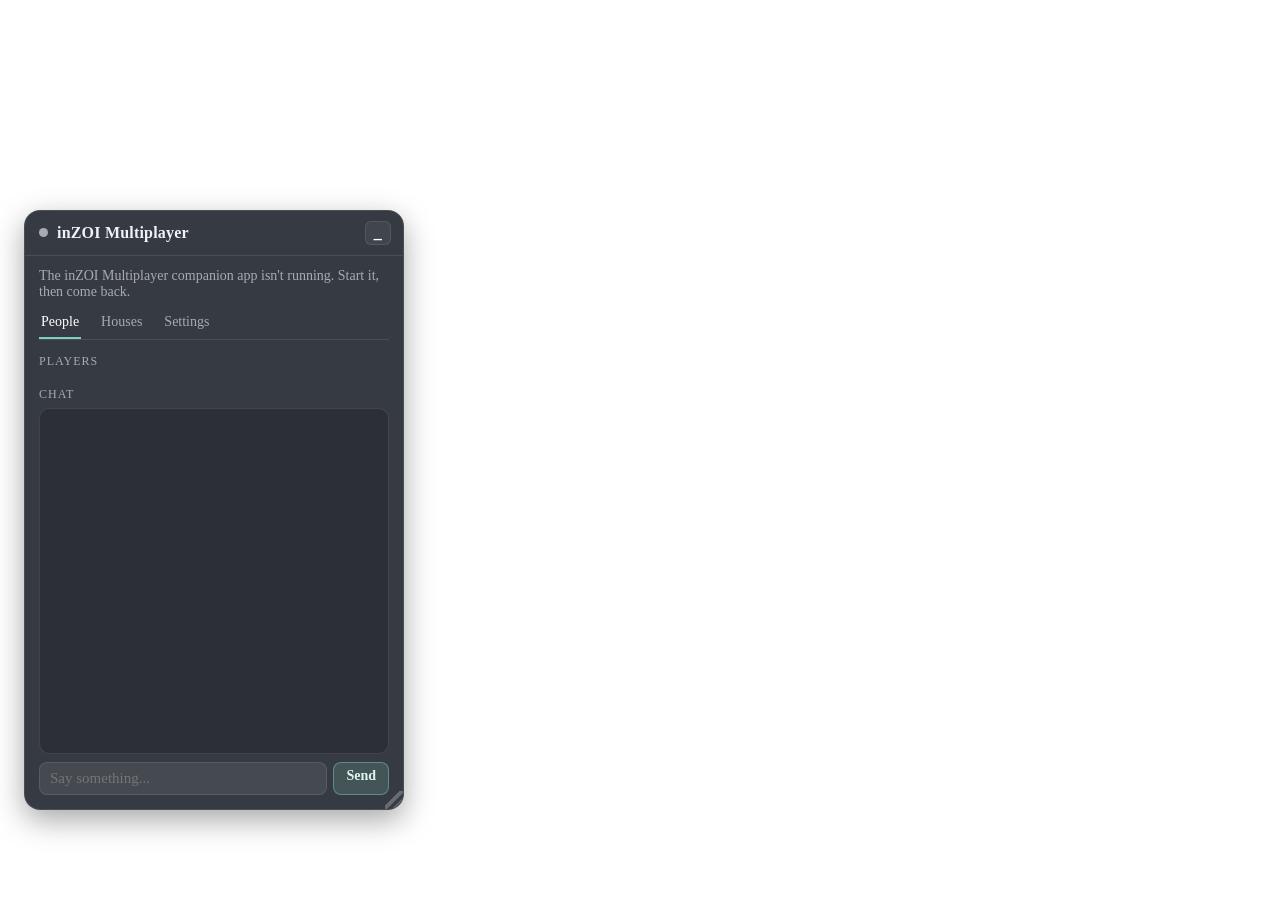
==== mod/InZOIMultiplayer/ui/mp/index.html @ e127644d "inZOI Multiplayer 0.3.0 Play inZOI together: friends' Zois appear in your world and mirror what the " ====
<!DOCTYPE html>
<html lang="en">
<head>
<meta charset="UTF-8">
<title>inZOI Multiplayer</title>
<link rel="stylesheet" href="coui://inzoi/mod/inzoi-fonts.css">
<style>
* { margin: 0; padding: 0; box-sizing: border-box; }
/* html/body MUST keep 'background: transparent' (game shows through; clicks outside the UI
   reach the game) and 'overflow: hidden'. NEVER set 'pointer-events: none' on html/body --
   it breaks inzoi.view.hover() / setHover() and leaks wheel/click input to the game camera. */
html, body { width: 100%; height: 100%; background: transparent; overflow: hidden;
             font-family: var(--inzoi-font-ui); font-size: 17px; color: #eef1f6; }
button, input, select, textarea { font-family: inherit; font-size: inherit; color: inherit; }


#app-root { position: absolute; top: 210px; left: 24px; width: 380px; height: 600px;
            display: flex; flex-direction: column; overflow: hidden;
            background: rgba(22, 26, 36, 0.86); border: 1px solid rgba(255, 255, 255, 0.10); border-radius: 16px;
            box-shadow: 0 10px 30px rgba(0, 0, 0, 0.35); }
#title-bar { display: flex; align-items: center; justify-content: space-between; flex-shrink: 0;
             padding: 10px 12px 10px 14px; cursor: move;
             user-select: none; -webkit-user-select: none; border-bottom: 1px solid rgba(255, 255, 255, 0.10); }
#title-text { font-size: 16px; font-weight: bold; letter-spacing: 0.2px; display: flex; align-items: center; }
#title-text .dot { width: 9px; height: 9px; border-radius: 50%; margin-right: 9px; background: rgba(238, 241, 246, 0.62); }
#title-text .dot.on { background: #7fd1b9; }
#title-text .dot.wait { background: #f0b35a; }
#title-text .badge { margin-left: 8px; padding: 1px 8px; border-radius: 10px; font-size: 13px;
                     background: #5aa8f0; color: #0d1420; }
#title-buttons { display: flex; align-items: center; gap: 6px; }
/* ASCII-only icons: _ for minimize, X for close. */
#minimize-btn, #close-btn {
    cursor: pointer; font-size: 14px; font-weight: bold; line-height: 1.4;
    font-family: var(--inzoi-font-mono, Consolas, monospace);
    background: rgba(255, 255, 255, 0.06); border: 1px solid rgba(255, 255, 255, 0.10);
    color: #fff; border-radius: 6px; padding: 1px 8px;
    user-select: none; -webkit-user-select: none; }
#minimize-btn:hover { background: rgba(255, 255, 255, 0.16); }
#close-btn:hover    { background: rgba(200, 60, 60, 0.5); }
#minimize-btn { display: inline-block; }
#content { flex: 1; min-height: 0; padding: 12px 14px 14px; overflow: hidden; display: flex; flex-direction: column; }
#resize-handle { position: absolute; bottom: 0; right: 0; width: 18px; height: 18px; cursor: nwse-resize; opacity: 0.5;
    background: linear-gradient(135deg, transparent 40%, rgba(255,255,255,0.5) 41%, rgba(255,255,255,0.5) 55%, transparent 56%,
                transparent 68%, rgba(255,255,255,0.4) 69%, rgba(255,255,255,0.4) 80%, transparent 81%); }
#resize-handle:hover { opacity: 1; }

.status { font-size: 14px; color: rgba(238, 241, 246, 0.62); margin-bottom: 8px; }
.notice { font-size: 14px; color: #f0b35a; margin-bottom: 8px; display: none; }
.label { font-size: 12px; text-transform: uppercase; letter-spacing: 1px; color: rgba(238, 241, 246, 0.62); margin: 6px 0 6px; }

.players { flex-shrink: 0; margin-bottom: 6px; }
.player { display: flex; align-items: center; padding: 8px 10px; margin-bottom: 6px;
          background: rgba(255, 255, 255, 0.06); border: 1px solid rgba(255, 255, 255, 0.10); border-radius: 10px; }
.player .who { flex: 1; min-width: 0; }
.player .name { font-size: 16px; font-weight: bold; }
.player .sub { font-size: 13px; color: rgba(238, 241, 246, 0.62); margin-top: 2px; white-space: nowrap; overflow: hidden; }
.player .sub.here { color: #7fd1b9; }
.empty { font-size: 14px; color: rgba(238, 241, 246, 0.62); padding: 6px 2px 10px; }

.btn { cursor: pointer; padding: 5px 12px; border-radius: 8px; font-size: 14px; font-weight: bold;
       background: rgba(127, 209, 185, 0.18); border: 1px solid rgba(127, 209, 185, 0.45); color: #dff6ef; }
.btn:hover { background: rgba(127, 209, 185, 0.32); }
.btn.off { opacity: 0.35; cursor: default; }

.chat { flex: 1; min-height: 60px; overflow: hidden; display: flex; flex-direction: column; justify-content: flex-end;
        padding: 8px 10px; background: rgba(0, 0, 0, 0.18); border-radius: 10px; border: 1px solid rgba(255, 255, 255, 0.10); }
.msg { font-size: 15px; line-height: 1.35; margin-top: 4px; word-wrap: break-word; }
.msg .from { font-weight: bold; color: #5aa8f0; margin-right: 6px; }
.msg.mine .from { color: #7fd1b9; }
.msg.system { color: rgba(238, 241, 246, 0.62); font-size: 13px; }

.say { display: flex; margin-top: 8px; }
.say input { flex: 1; min-width: 0; padding: 7px 10px; border-radius: 8px; border: 1px solid rgba(255, 255, 255, 0.10);
             background: rgba(255, 255, 255, 0.08); outline: none; font-size: 15px; }
.say input:focus { border-color: rgba(127, 209, 185, 0.6); }
.say .btn { margin-left: 6px; }

.tabs { display: flex; margin: 2px 0 8px; border-bottom: 1px solid rgba(255, 255, 255, 0.10); }
.tab { font-size: 14px; padding: 4px 2px 7px; margin-right: 18px; color: rgba(238, 241, 246, 0.62); cursor: pointer;
       user-select: none; border-bottom: 2px solid transparent; }
.tab:hover { color: #fff; }
.tab.on { color: #fff; border-bottom-color: #7fd1b9; }
.pane { display: none; flex: 1; min-height: 0; flex-direction: column; overflow: hidden; }
.pane.on { display: flex; }
.hint { font-size: 12px; color: rgba(238, 241, 246, 0.62); line-height: 1.35; margin-bottom: 4px; }
.house { display: flex; align-items: center; padding: 6px 8px; margin-bottom: 5px; border-radius: 8px;
         background: rgba(255, 255, 255, 0.06); border: 1px solid rgba(255, 255, 255, 0.10); font-size: 14px; }
.house .t { flex: 1; min-width: 0; white-space: nowrap; overflow: hidden; }
.house .t .s { font-size: 12px; color: rgba(238, 241, 246, 0.62); }
.house .btn { padding: 3px 9px; font-size: 13px; margin-left: 6px; }
.field { display: flex; align-items: center; margin-bottom: 6px; }
.field span { width: 90px; font-size: 13px; color: rgba(238, 241, 246, 0.62); }
.toggle { display: flex; align-items: center; font-size: 13px; color: rgba(238, 241, 246, 0.62); margin: 4px 0 10px; cursor: pointer; }
.toggle .box { width: 16px; height: 16px; border-radius: 4px; border: 1px solid rgba(255, 255, 255, 0.10); margin-right: 8px;
               background: rgba(255, 255, 255, 0.08); flex-shrink: 0; }
.toggle.on .box { background: #7fd1b9; border-color: #7fd1b9; }
.toggle.on { color: #eef1f6; }
.field input { flex: 1; min-width: 0; padding: 5px 8px; border-radius: 7px; border: 1px solid rgba(255, 255, 255, 0.10);
               background: rgba(255, 255, 255, 0.08); outline: none; font-size: 14px; }
</style>
</head>
<body>
<div id="app-root">
  <div id="title-bar">
    <span id="title-text"><span class="dot"></span><span id="title-label">inZOI Multiplayer</span></span>
    <div id="title-buttons">
      <span id="minimize-btn">_</span>
      <span id="close-btn">X</span>
    </div>
  </div>
  <div id="content">
    <div class="status" id="status">Looking for the companion app...</div>
    <div class="notice" id="notice"></div>
    <div class="tabs"><span class="tab on" data-tab="people">People</span><span class="tab" data-tab="houses">Houses</span><span class="tab" data-tab="settings">Settings</span></div>
    <div class="pane on" id="pane-people">
      <div class="label">Players</div>
      <div class="players" id="players"></div>
      <div class="label">Chat</div>
      <div class="chat" id="chat"></div>
      <div class="say">
        <input id="say" maxlength="200" placeholder="Say something...">
        <span class="btn" id="send">Send</span>
      </div>
    </div>
    <div class="pane" id="pane-houses">
      <div class="hint">To have friends visit you at home: in Build mode, save your home to your library, then share it
        here. Friends add it to their library and place it on the same lot with the build tools.</div>
      <div class="label">Your saved houses</div>
      <div id="h-mine"></div>
      <div class="label">Shared by friends</div>
      <div id="h-shared"></div>
    </div>
    <div class="pane" id="pane-settings">
      <div class="field"><span>Your name</span><input id="s-name"></div>
      <div class="field"><span>Server</span><input id="s-server"></div>
      <div class="field"><span>Port</span><input id="s-port"></div>
      <div class="field"><span>Password</span><input id="s-password" type="password"></div>
      <div class="toggle" id="s-sync"><span class="box"></span>Match the host's time of day (skips your clock forward)</div>
      <span class="btn" id="s-save">Save and reconnect</span>
    </div>
  </div>
</div>
<!-- ===================================================================
     REQUIRED SCRIPTS -- DO NOT REMOVE OR REORDER.
       1. coui://inzoi/cohtml.js        -> engine (game bridge; input forwarding)
       2. coui://inzoi/mod/inzoi-sdk.js -> inzoi.* (view.hover, cli, saveState...)
       3. window.js                     -> scaffold window mgr; defines the wf global
       4. app.js                        -> mod logic (uses wf)
     ==================================================================== -->
<script src="coui://inzoi/cohtml.js"></script>
<script src="coui://inzoi/mod/inzoi-sdk.js"></script>
<script src="window.js"></script>
<script src="app.js"></script>
</body>
</html>
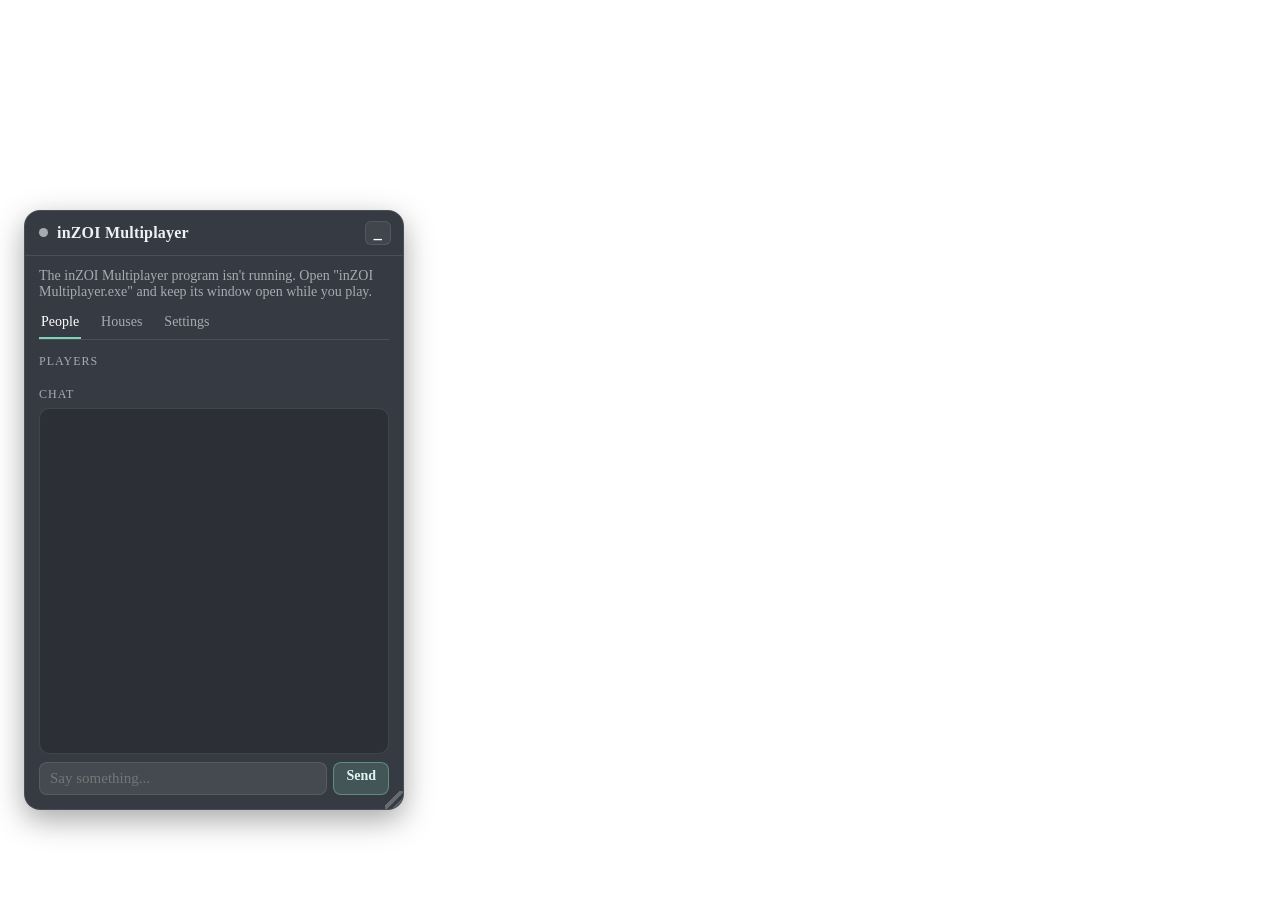
==== commit 2b36e527: "0.3.1: clearer menu, prompts and instructions - Menu: "Join a friend", "Host and play", "Host only";" ====
--- a/mod/InZOIMultiplayer/ui/mp/index.html
+++ b/mod/InZOIMultiplayer/ui/mp/index.html
@@ -109,7 +109,7 @@
     </div>
   </div>
   <div id="content">
-    <div class="status" id="status">Looking for the companion app...</div>
+    <div class="status" id="status">Looking for the inZOI Multiplayer program...</div>
     <div class="notice" id="notice"></div>
     <div class="tabs"><span class="tab on" data-tab="people">People</span><span class="tab" data-tab="houses">Houses</span><span class="tab" data-tab="settings">Settings</span></div>
     <div class="pane on" id="pane-people">
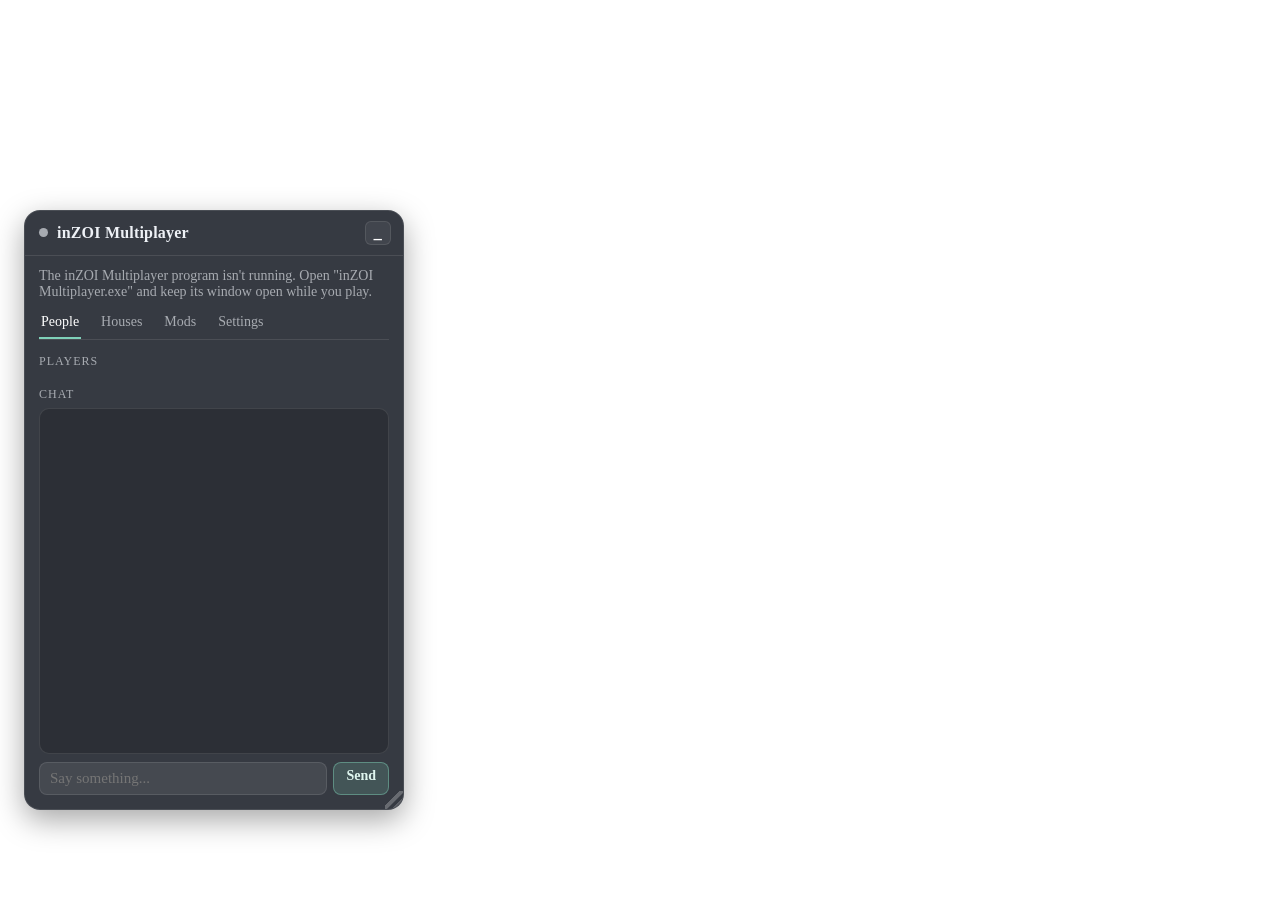
==== commit 763e0a09: "0.4.0: mod sync and shared time Mods - Each program reports its enabled mods (sha256 per file); the " ====
--- a/mod/InZOIMultiplayer/ui/mp/index.html
+++ b/mod/InZOIMultiplayer/ui/mp/index.html
@@ -95,6 +95,15 @@
                background: rgba(255, 255, 255, 0.08); flex-shrink: 0; }
 .toggle.on .box { background: #7fd1b9; border-color: #7fd1b9; }
 .toggle.on { color: #eef1f6; }
+.tab.alert { color: #f0b35a; }
+.mods-state { font-size: 14px; line-height: 1.4; margin: 4px 0 8px; }
+.bar { height: 8px; border-radius: 4px; background: rgba(255, 255, 255, 0.08); margin: 0 0 10px; display: none; }
+.bar .fill { height: 8px; border-radius: 4px; background: #7fd1b9; width: 0; }
+.m-buttons { display: none; margin-bottom: 10px; }
+.m-buttons .btn { margin-right: 8px; }
+.mod { font-size: 14px; padding: 3px 2px; white-space: nowrap; overflow: hidden; }
+.mod .ok { color: #7fd1b9; margin-right: 6px; }
+.mod .no { color: #f0b35a; margin-right: 6px; }
 .field input { flex: 1; min-width: 0; padding: 5px 8px; border-radius: 7px; border: 1px solid rgba(255, 255, 255, 0.10);
                background: rgba(255, 255, 255, 0.08); outline: none; font-size: 14px; }
 </style>
@@ -111,7 +120,7 @@
   <div id="content">
     <div class="status" id="status">Looking for the inZOI Multiplayer program...</div>
     <div class="notice" id="notice"></div>
-    <div class="tabs"><span class="tab on" data-tab="people">People</span><span class="tab" data-tab="houses">Houses</span><span class="tab" data-tab="settings">Settings</span></div>
+    <div class="tabs"><span class="tab on" data-tab="people">People</span><span class="tab" data-tab="houses">Houses</span><span class="tab" data-tab="mods" id="tab-mods">Mods</span><span class="tab" data-tab="settings">Settings</span></div>
     <div class="pane on" id="pane-people">
       <div class="label">Players</div>
       <div class="players" id="players"></div>
@@ -130,12 +139,21 @@
       <div class="label">Shared by friends</div>
       <div id="h-shared"></div>
     </div>
+    <div class="pane" id="pane-mods">
+      <div class="hint">Everyone needs the same mods to see each other's clothes and things. When someone hosts and
+        plays, the host's mods count; on a stand-alone server, everyone's mods are shared.</div>
+      <div class="mods-state" id="m-state"></div>
+      <div class="bar" id="m-bar"><div class="fill" id="m-fill"></div></div>
+      <div class="m-buttons" id="m-buttons"><span class="btn" id="m-yes">Download</span><span class="btn" id="m-no">No thanks</span></div>
+      <div class="label">Mods everyone uses</div>
+      <div id="m-list"></div>
+    </div>
     <div class="pane" id="pane-settings">
       <div class="field"><span>Your name</span><input id="s-name"></div>
       <div class="field"><span>Server</span><input id="s-server"></div>
       <div class="field"><span>Port</span><input id="s-port"></div>
       <div class="field"><span>Password</span><input id="s-password" type="password"></div>
-      <div class="toggle" id="s-sync"><span class="box"></span>Match the host's time of day (skips your clock forward)</div>
+      <div class="toggle" id="s-sync"><span class="box"></span>Follow the host's time of day, season and weather</div>
       <span class="btn" id="s-save">Save and reconnect</span>
     </div>
   </div>
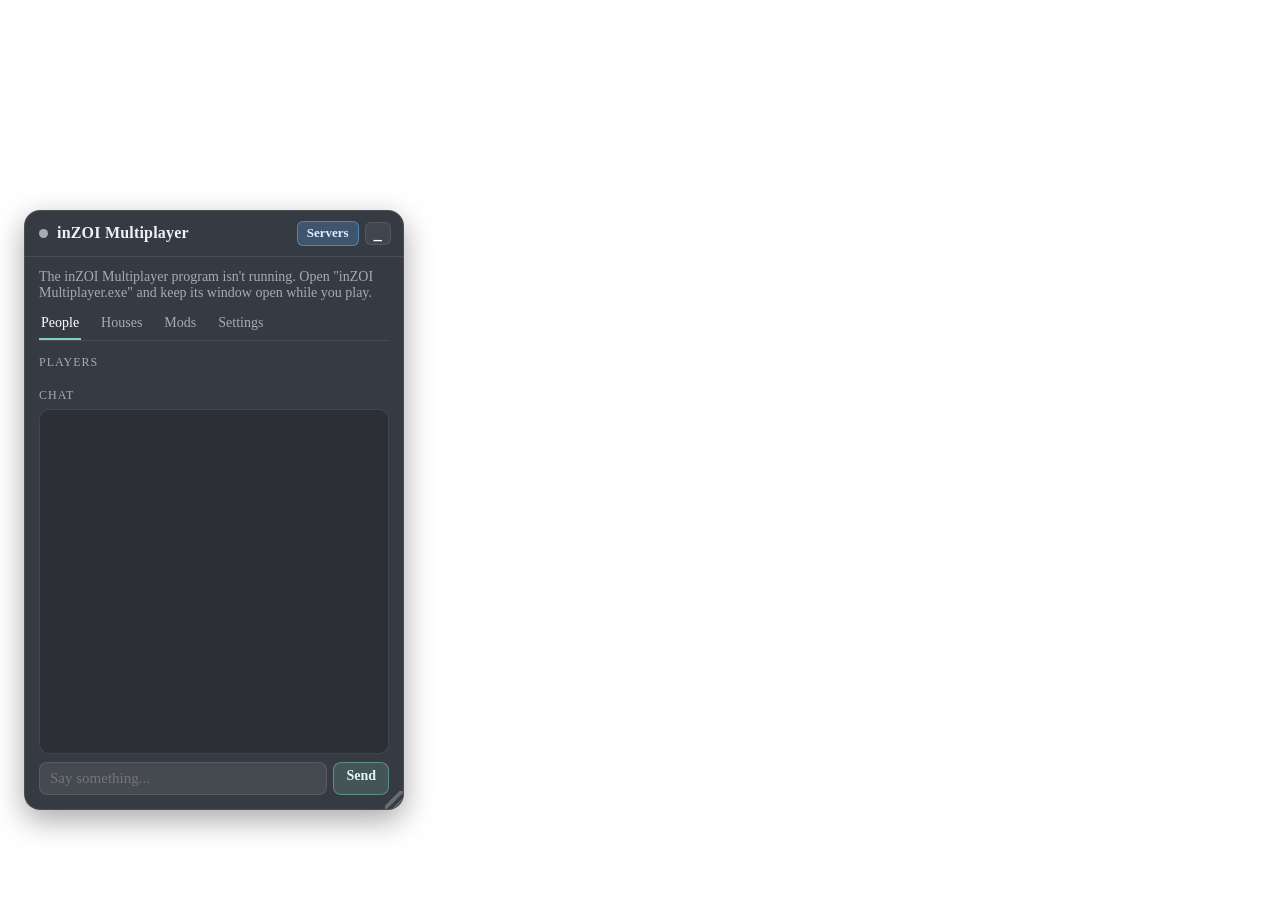
==== commit 1355c771: "0.6.0: Multiplayer menu and servers page, admin console, public servers - A "Multiplayer" item on in" ====
--- a/mod/InZOIMultiplayer/ui/mp/index.html
+++ b/mod/InZOIMultiplayer/ui/mp/index.html
@@ -36,6 +36,10 @@
     color: #fff; border-radius: 6px; padding: 1px 8px;
     user-select: none; -webkit-user-select: none; }
 #minimize-btn:hover { background: rgba(255, 255, 255, 0.16); }
+#servers-btn { cursor: pointer; font-size: 13px; font-weight: bold; line-height: 1.6; padding: 1px 9px; border-radius: 6px;
+               background: rgba(90, 168, 240, 0.25); border: 1px solid rgba(90, 168, 240, 0.6); color: #dcefff;
+               user-select: none; -webkit-user-select: none; }
+#servers-btn:hover { background: rgba(90, 168, 240, 0.45); }
 #close-btn:hover    { background: rgba(200, 60, 60, 0.5); }
 #minimize-btn { display: inline-block; }
 #content { flex: 1; min-height: 0; padding: 12px 14px 14px; overflow: hidden; display: flex; flex-direction: column; }
@@ -96,6 +100,10 @@
 .toggle.on .box { background: #7fd1b9; border-color: #7fd1b9; }
 .toggle.on { color: #eef1f6; }
 .tab.alert { color: #f0b35a; }
+.save-box { display: none; padding: 8px 10px; margin-bottom: 8px; border-radius: 10px; font-size: 14px; line-height: 1.4;
+            background: rgba(240, 179, 90, 0.12); border: 1px solid rgba(240, 179, 90, 0.45); }
+.save-box .btn { display: inline-block; margin: 6px 6px 0 0; }
+.hint.version { margin-top: 14px; }
 .mods-state { font-size: 14px; line-height: 1.4; margin: 4px 0 8px; }
 .bar { height: 8px; border-radius: 4px; background: rgba(255, 255, 255, 0.08); margin: 0 0 10px; display: none; }
 .bar .fill { height: 8px; border-radius: 4px; background: #7fd1b9; width: 0; }
@@ -113,6 +121,7 @@
   <div id="title-bar">
     <span id="title-text"><span class="dot"></span><span id="title-label">inZOI Multiplayer</span></span>
     <div id="title-buttons">
+      <span id="servers-btn" title="Servers: join one, host your own, admin console">Servers</span>
       <span id="minimize-btn">_</span>
       <span id="close-btn">X</span>
     </div>
@@ -120,6 +129,9 @@
   <div id="content">
     <div class="status" id="status">Looking for the inZOI Multiplayer program...</div>
     <div class="notice" id="notice"></div>
+    <div class="save-box" id="update-box"><div id="update-text"></div><div id="update-buttons"></div></div>
+    <div class="save-box" id="world-box"><div id="world-text"></div><div id="world-buttons"></div></div>
+    <div class="save-box" id="save-box"><div id="save-text"></div><div id="save-buttons"></div></div>
     <div class="tabs"><span class="tab on" data-tab="people">People</span><span class="tab" data-tab="houses">Houses</span><span class="tab" data-tab="mods" id="tab-mods">Mods</span><span class="tab" data-tab="settings">Settings</span></div>
     <div class="pane on" id="pane-people">
       <div class="label">Players</div>
@@ -155,6 +167,7 @@
       <div class="field"><span>Password</span><input id="s-password" type="password"></div>
       <div class="toggle" id="s-sync"><span class="box"></span>Follow the host's time of day, season and weather</div>
       <span class="btn" id="s-save">Save and reconnect</span>
+      <div class="hint version" id="s-version"></div>
     </div>
   </div>
 </div>
